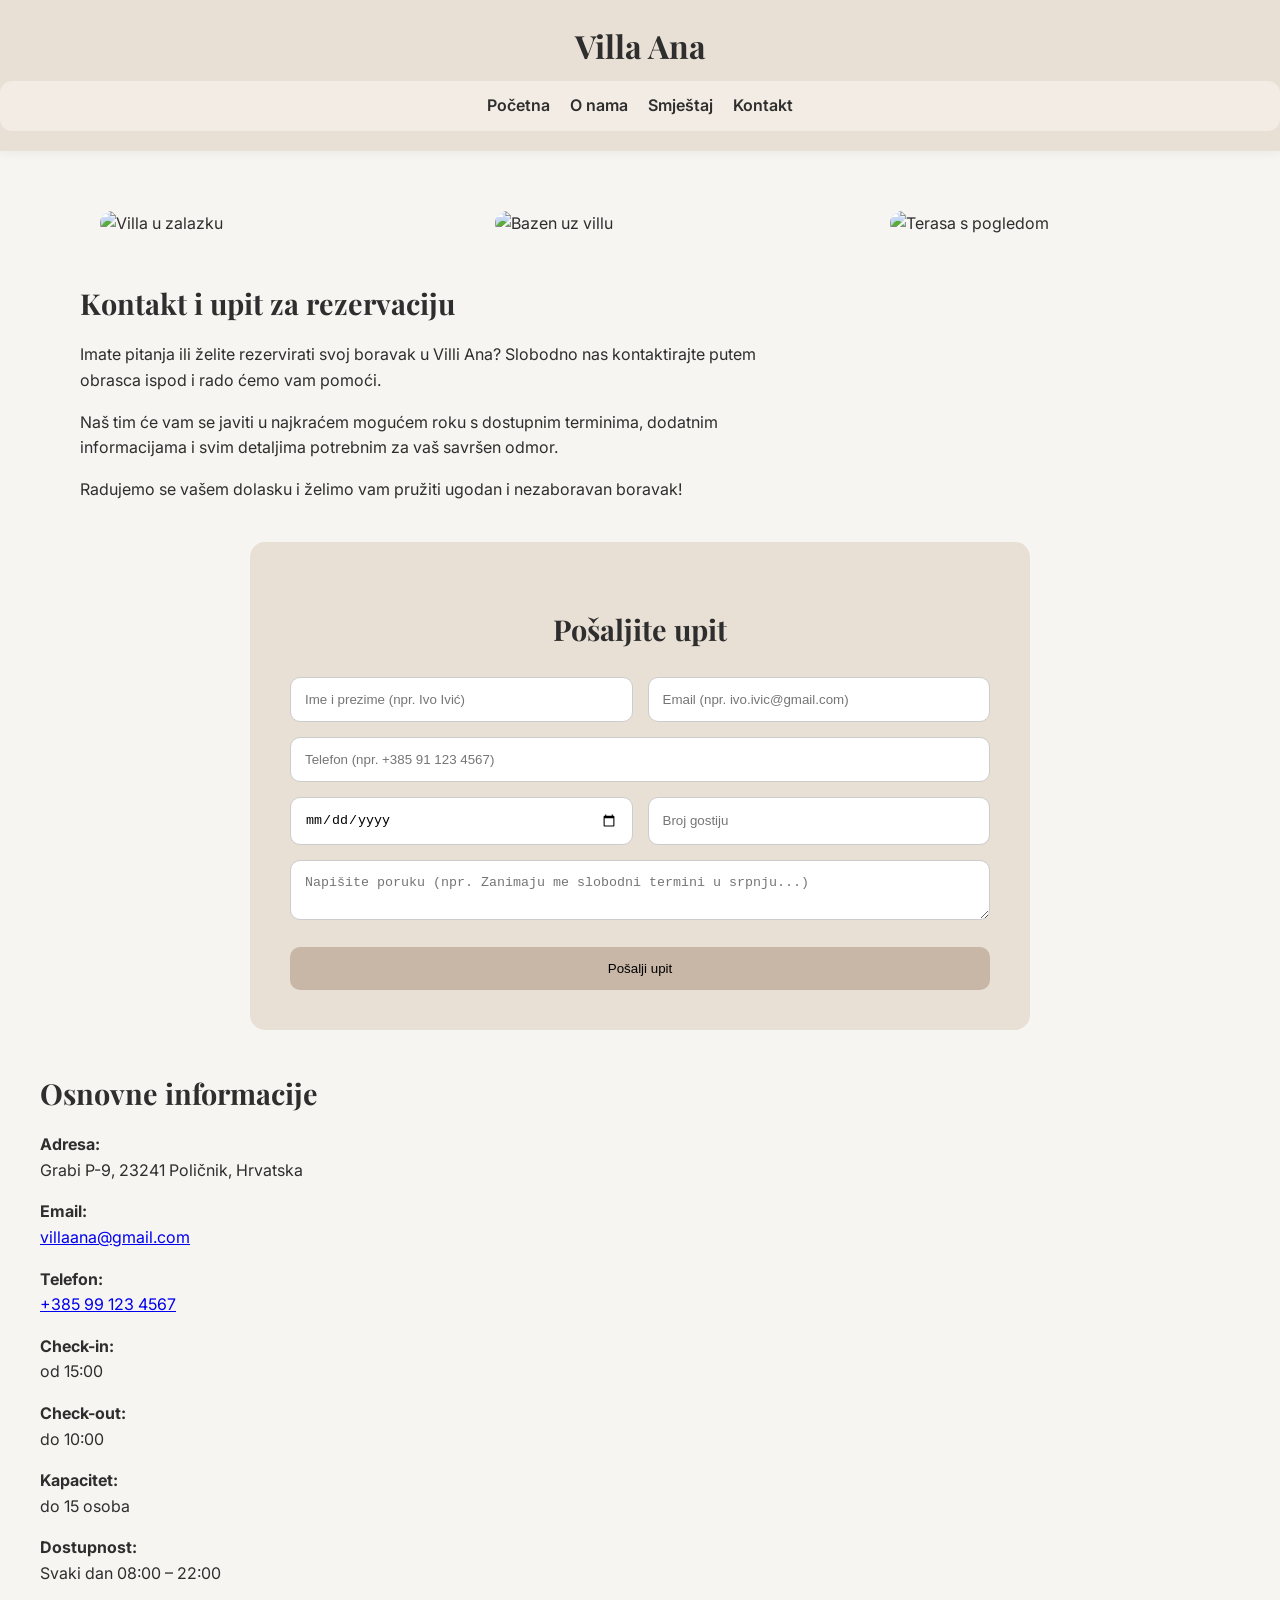
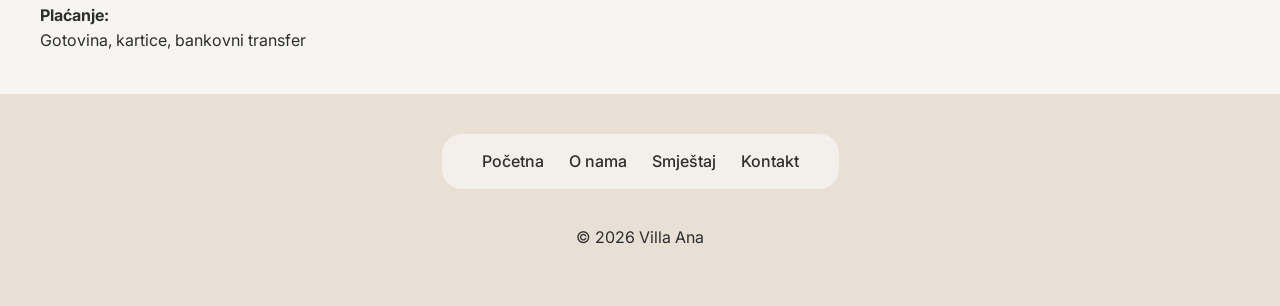
==== kontakt.html @ 5afdb362 "first commit" ====
<!DOCTYPE html>
<html lang="hr">
<head>
  <meta charset="UTF-8">
  <meta name="viewport" content="width=device-width, initial-scale=1.0">
  <title>Kontakt | Villa Ana</title>

<link href="https://fonts.googleapis.com/css2?family=Playfair+Display:wght@500;600&family=Inter:wght@300;400;500&display=swap" 
 rel="stylesheet">

  <link rel="stylesheet" href="style.css">
</head>

<body>

<header>
  <h1>Villa Ana</h1>
  <nav>
    <a href="index.html">Početna</a>
    <a href="o-nama.html">O nama</a>
    <a href="smjestaj.html">Smještaj</a>
    <a href="kontakt.html">Kontakt</a>
  </nav>
</header>

<main id="kontakt" class="section">

    <section class="gallery-section">

        <div class="gallery">
            <div class="image-box">
             <img src="images/slika16.jpg" alt="Villa u zalazku">
            </div>

            <div class="image-box">
                <img src="images/slika14.jpg" alt="Bazen uz villu">
            </div>

            <div class="image-box">
                <img src="images/slika5.jpg" alt="Terasa s pogledom">
            </div>
        </div>
    </section>

    <div class="kontakt-uvod"></div>

        <h2>Kontakt i upit za rezervaciju</h2>
        <p>
            Imate pitanja ili želite rezervirati svoj boravak u Villi Ana? 
            Slobodno nas kontaktirajte putem obrasca ispod i rado ćemo vam pomoći.
        </p>

        <p>
            Naš tim će vam se javiti u najkraćem mogućem roku s dostupnim terminima, 
            dodatnim informacijama i svim detaljima potrebnim za vaš savršen odmor.
        </p>

        <p>
            Radujemo se vašem dolasku i želimo vam pružiti ugodan i nezaboravan boravak!
        </p>
    </div>

    <div class="contact-grid">

        <section>
            <form class="contact-form">

                <h2>Pošaljite upit</h2>

                <div class="form-row">
                    <input type="text" placeholder="Ime i prezime (npr. Ivo Ivić)" required>
                    <input type="email" placeholder="Email (npr. ivo.ivic@gmail.com)" required>
                </div>

                <div class="form-row">
                    <input type="tel" placeholder="Telefon (npr. +385 91 123 4567)">
                </div>

                <div class="form-row">
                    <input type="date">
                    <input type="number" placeholder="Broj gostiju" min="1">
                </div>

                <textarea placeholder="Napišite poruku (npr. Zanimaju me slobodni termini u srpnju...)"></textarea>

                <button type="submit">Pošalji upit</button>

            </form>
        </section>
    </div>

    <section class="contact-info">

        <h2>Osnovne informacije</h2>

        <div class="info-box">

            <p><strong>Adresa:</strong><br>
                Grabi P-9, 23241 Poličnik, Hrvatska
            </p>

            <p><strong>Email:</strong><br>
                <a href="mailto:villaana@gmail.com">villaana@gmail.com</a>
            </p>

            <p><strong>Telefon:</strong><br>
                <a href="tel:+385991234567">+385 99 123 4567</a>
            </p>

            <p><strong>Check-in:</strong><br>
                od 15:00
            </p>

            <p><strong>Check-out:</strong><br>
                do 10:00
            </p>

            <p><strong>Kapacitet:</strong><br>
                do 15 osoba
            </p>

            <p><strong>Dostupnost:</strong><br>
                Svaki dan 08:00 – 22:00
            </p>

            <p><strong>Plaćanje:</strong><br>
                Gotovina, kartice, bankovni transfer
            </p>

        </div>
    </section>

</main>

<footer>
  <nav class="footer-nav">
    <a href="index.html">Početna</a>
    <a href="o-nama.html">O nama</a>
    <a href="smjestaj.html">Smještaj</a>
    <a href="kontakt.html">Kontakt</a>
  </nav>
  <p>© 2026 Villa Ana</p>
</footer>
</body>
</html>
---- style.css ----
/* ========================= */
/* VARIJABLE I RESET */
/* ========================= */
:root {
  --bg: #f7f5f2;
  --primary: #e8dfd5;
  --accent: #c8b6a6;
  --text: #2e2e2e;
  --white: #ffffff;
}

body {
  margin: 0;
  font-family: "Segoe UI", Arial, sans-serif;
  background: var(--bg);
  color: var(--text);
  line-height: 1.6;
}

/* ========================= */
/* FONTOVI */
/* ========================= */

body {
  font-family: 'Inter', sans-serif;
}

h1, h2, h3 {
  font-family: 'Playfair Display', serif;
}

/* ========================= */
/* LAYOUT */
/* ========================= */
.container {
  max-width: 1200px;
  margin: 0 auto;
  padding: 40px 20px;
}

.section {
  margin-top: 40px;
}

/* ========================= */
/* HEADER + NAV */
/* ========================= */
header {
  background: var(--primary);
  padding: 20px 0;
  text-align: center;
  box-shadow: 0 2px 10px rgba(0,0,0,0.05);
}

header h1 {
  margin: 0;
  font-size: 2rem;
}

nav {
  display: flex;
  justify-content: center;
  gap: 20px;
  margin-top: 10px;
  background: #f2ece4;
  padding: 12px 20px;
  border-radius: 12px;
}

nav a {
  text-decoration: none;
  color: var(--text);
  font-weight: 600;
  position: relative;
  transition: transform 0.2s;
}

nav a:hover {
  transform: translateY(-3px);
}

nav a::after {
  content: "";
  position: absolute;
  width: 0%;
  height: 2px;
  bottom: -4px;
  left: 0;
  background: var(--accent);
  transition: 0.3s;
}

nav a:hover::after {
  width: 100%;
}

/* ========================= */
/* NASLOVI I TEKST */
/* ========================= */
h1, h2, h3 {
  margin-bottom: 15px;
}

h2 { font-size: 1.8rem; }
h3 { font-size: 1.3rem; color: #555; }

p {
  margin-bottom: 15px;
  max-width: 700px;
}

/* ========================= */
/* HERO */
/* ========================= */
.hero {
  height: 350px;
  background: url("images/pozadina.jpg") center/cover;
  display: flex;
  flex-direction: column;
  justify-content: center;
  align-items: center;
  color: white;
}

.hero h2,
.hero p {
  background: rgba(0,0,0,0.4);
  padding: 15px 25px;
  border-radius: 12px;
  transition: 0.3s ease;
}

.hero-link {
  color: white;
  text-decoration: none;
  display: inline-block;
  transition: 0.3s ease;
}

.hero h2:hover,
.hero p:hover {
  background: rgba(0,0,0,0.65);
  transform: scale(1.05);
}

.hero h2:hover .hero-link {
  letter-spacing: 1px;
  text-shadow: 0 5px 15px rgba(0,0,0,0.5);
}

/* ========================= */
/* GRID I KARTICE */
/* ========================= */
.card-grid {
  display: grid;
  grid-template-columns: repeat(3, 1fr);
  gap: 25px;
  margin-top: 20px;
}

.card {
  background: var(--white);
  border-radius: 15px;
  padding: 20px;
  text-align: center;
  transition: 0.3s;
  box-shadow: 0 5px 15px rgba(0,0,0,0.05);
}

.card:hover {
  transform: translateY(-5px);
}

.card img {
  width: 100%;
  height: 200px;
  object-fit: cover;
  border-radius: 12px;
  transition: 0.3s;
}

.card img:hover {
  transform: scale(1.05);
}

.card-images {
  display: flex;
  flex-direction: column;
  gap: 15px;
  margin-top: 15px;
}

/* ========================= */
/* SLIKE */
/* ========================= */
.gallery {
  display: grid;
  grid-template-columns: repeat(3, 1fr);
  gap: 25px;
  padding: 20px;
}

.image-box img {
  width: 100%;
  height: 200px;
  object-fit: cover;
  border-radius: 15px;
  transition: 0.3s;
}

.image-box img:hover {
  transform: scale(1.05);
}


/* ========================= */
/* ABOUT */
/* ========================= */
.about-grid {
  display: grid;
  grid-template-columns: 3fr 1fr;
  gap: 20px;
  max-width: 1200px;
  margin: 40px auto;
  align-items: center;
}

.about-box {
  background: #eee6dc;
  padding: 40px;
  border-radius: 15px;
}

.about-image img {
  max-width: 300px;
  border-radius: 15px;
}

/* ========================= */
/* TABLICA */
/* ========================= */
.content-table {
  width: 100%;
  border-collapse: collapse;
  margin-top: 20px;
  background: var(--white);
  border-radius: 10px;
  overflow: hidden;
}

.content-table thead {
  background: var(--primary);
}

.content-table th,
.content-table td {
  padding: 12px;
  text-align: left;
}

.content-table tbody tr:hover {
  background: #f3f1ee;
}

/* ========================= */
/* KONTAKT */
/* ========================= */
.contact-form {
  max-width: 700px;
  margin: 40px auto;
  background: var(--primary);
  padding: 40px;
  border-radius: 15px;
  text-align: center;
}

.contact-form h2 {
  text-align: center;
  margin-bottom: 25px;
}

.form-row {
  display: flex;
  gap: 15px;
  margin-bottom: 15px;
}

.form-row input {
  flex: 1;
}

.contact-form input,
.contact-form textarea {
  width: 100%;
  padding: 14px;
  border-radius: 10px;
  border: 1px solid #ccc;
  box-sizing: border-box;
}

.contact-form textarea {
  width: 100%;
}

.contact-form button {
  width: 100%;
  margin-top: 20px;
  padding: 14px;
  background: var(--accent);
  border: none;
  border-radius: 10px;
  cursor: pointer;
}

.contact-form button:hover {
  background: #b7a394;
}

/* ========================= */
/* MAPA */
/* ========================= */
iframe {
  width: 100%;
  max-width: 900px;
  height: 400px;
  margin: 40px auto;
  display: block;
  border-radius: 15px;
}

/* ========================= */
/* FOOTER */
/* ========================= */
footer {
  background: var(--primary);
  padding: 40px 20px;
  margin-top: 40px;

  display: flex;
  flex-direction: column;
  align-items: center;
}

.footer-nav {
  display: flex;
  justify-content: center;
  align-items: center;
  gap: 25px;

  background: rgba(255,255,255,0.5);
  padding: 15px 40px;
  border-radius: 20px;

  width: fit-content;
  margin: 0 auto 20px auto;

  list-style: none;
}

.footer-nav li {
  list-style: none;
}

.footer-nav a {
  text-decoration: none;
  color: var(--text);
  font-weight: 500;
  transition: 0.3s;
}

.footer-nav a:hover {
  color: var(--accent);
  transform: translateY(-2px);
}

footer p {
  text-align: center;
}

/* ========================= */
/* SPECIFICNO */
/* ========================= */
.gallery-section {
  padding-left: 80px;
}

.intro {
  padding-left: 80px;
  margin-top: 40px; 
}

#kontakt > h2,
#kontakt > p {
  margin-left: 80px;
}


.contact-info {
  max-width: 1200px;
  margin: 0 auto;
  padding: 0 20px;
}

/* ========================= */
/* MOBITEL */
/* ========================= */

@media (max-width: 1024px) {
  .card-grid { grid-template-columns: repeat(2, 1fr); }
  .hero { height: 280px; }
}

@media (max-width: 768px) {
  nav { flex-direction: column; }
  .card-grid { grid-template-columns: 1fr; }
  .gallery { grid-template-columns: 1fr; }
  .form-row { flex-direction: column; }
  .hero { height: 220px; }
}

@media (max-width: 480px) {
  .container { padding: 20px 15px; }
}
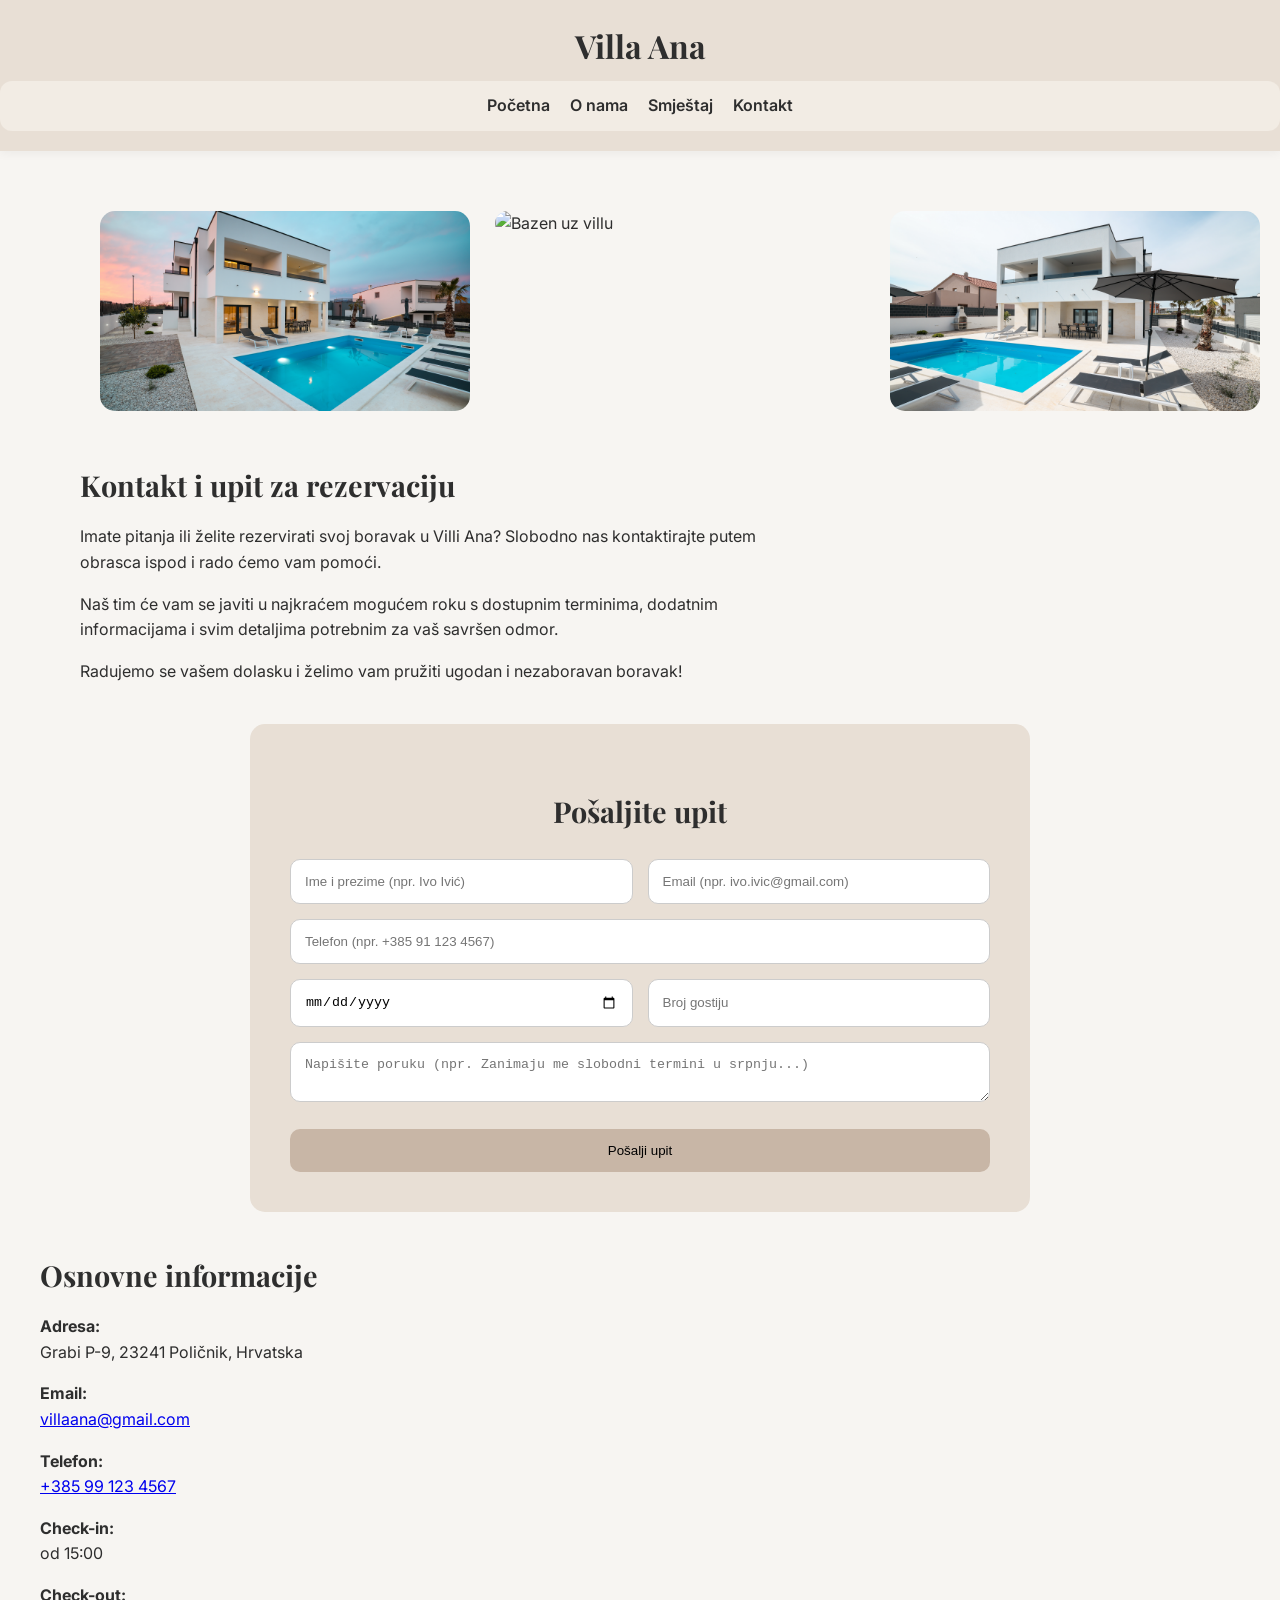
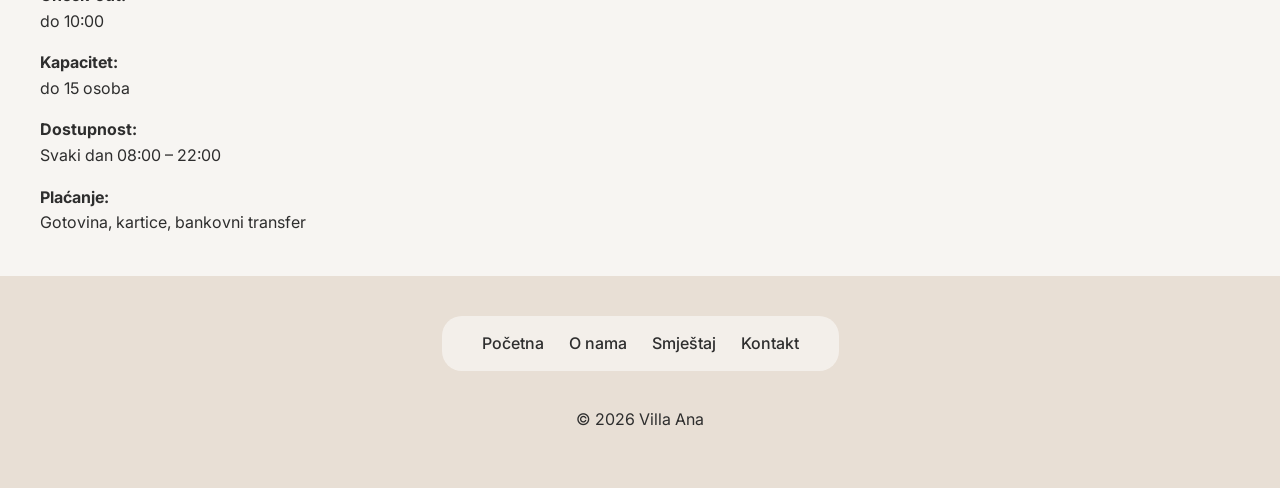
==== commit f9a466db: "Promjenjene slike" ====
--- a/kontakt.html
+++ b/kontakt.html
@@ -15,12 +15,18 @@
 
 <header>
   <h1>Villa Ana</h1>
-  <nav>
-    <a href="index.html">Početna</a>
-    <a href="o-nama.html">O nama</a>
-    <a href="smjestaj.html">Smještaj</a>
-    <a href="kontakt.html">Kontakt</a>
-  </nav>
+  <input type="checkbox" id="menu-toggle">
+
+    <label for="menu-toggle" class="menu-icon">
+        ☰
+    </label>
+
+    <nav class="nav-menu">
+        <a href="index.html">Početna</a>
+        <a href="o-nama.html">O nama</a>
+        <a href="smjestaj.html">Smještaj</a>
+        <a href="kontakt.html">Kontakt</a>
+    </nav>
 </header>
 
 <main id="kontakt" class="section">
@@ -29,15 +35,15 @@
 
         <div class="gallery">
             <div class="image-box">
-             <img src="images/slika16.jpg" alt="Villa u zalazku">
+             <img src="images/slika16.JPG" alt="Villa u zalazku">
             </div>
 
             <div class="image-box">
-                <img src="images/slika14.jpg" alt="Bazen uz villu">
+                <img src="images/slika14.JPG" alt="Bazen uz villu">
             </div>
 
             <div class="image-box">
-                <img src="images/slika5.jpg" alt="Terasa s pogledom">
+                <img src="images/slika5.JPG" alt="Terasa s pogledom">
             </div>
         </div>
     </section>
--- a/style.css
+++ b/style.css
@@ -402,6 +402,53 @@
 }
 
 /* ========================= */
+/* HAMBURGER MENU */
+/* ========================= */
+
+/* sakrij checkbox */
+#menu-toggle {
+  display: none;
+}
+
+/* hamburger ikona */
+.menu-icon {
+  display: none;
+  font-size: 28px;
+  cursor: pointer;
+  margin-top: 10px;
+}
+
+/* osnovni nav (desktop ostaje isti) */
+.nav-menu {
+  display: flex;
+  justify-content: center;
+  gap: 20px;
+  margin-top: 10px;
+  background: #f2ece4;
+  padding: 12px 20px;
+  border-radius: 12px;
+}
+
+/* MOBITEL */
+@media (max-width: 768px) {
+
+  .menu-icon {
+    display: block;
+  }
+
+  .nav-menu {
+    display: none;
+    flex-direction: column;
+    align-items: center;
+  }
+
+  /* kad klikneš hamburger */
+  #menu-toggle:checked + .menu-icon + .nav-menu {
+    display: flex;
+  }
+}
+
+/* ========================= */
 /* MOBITEL */
 /* ========================= */
 
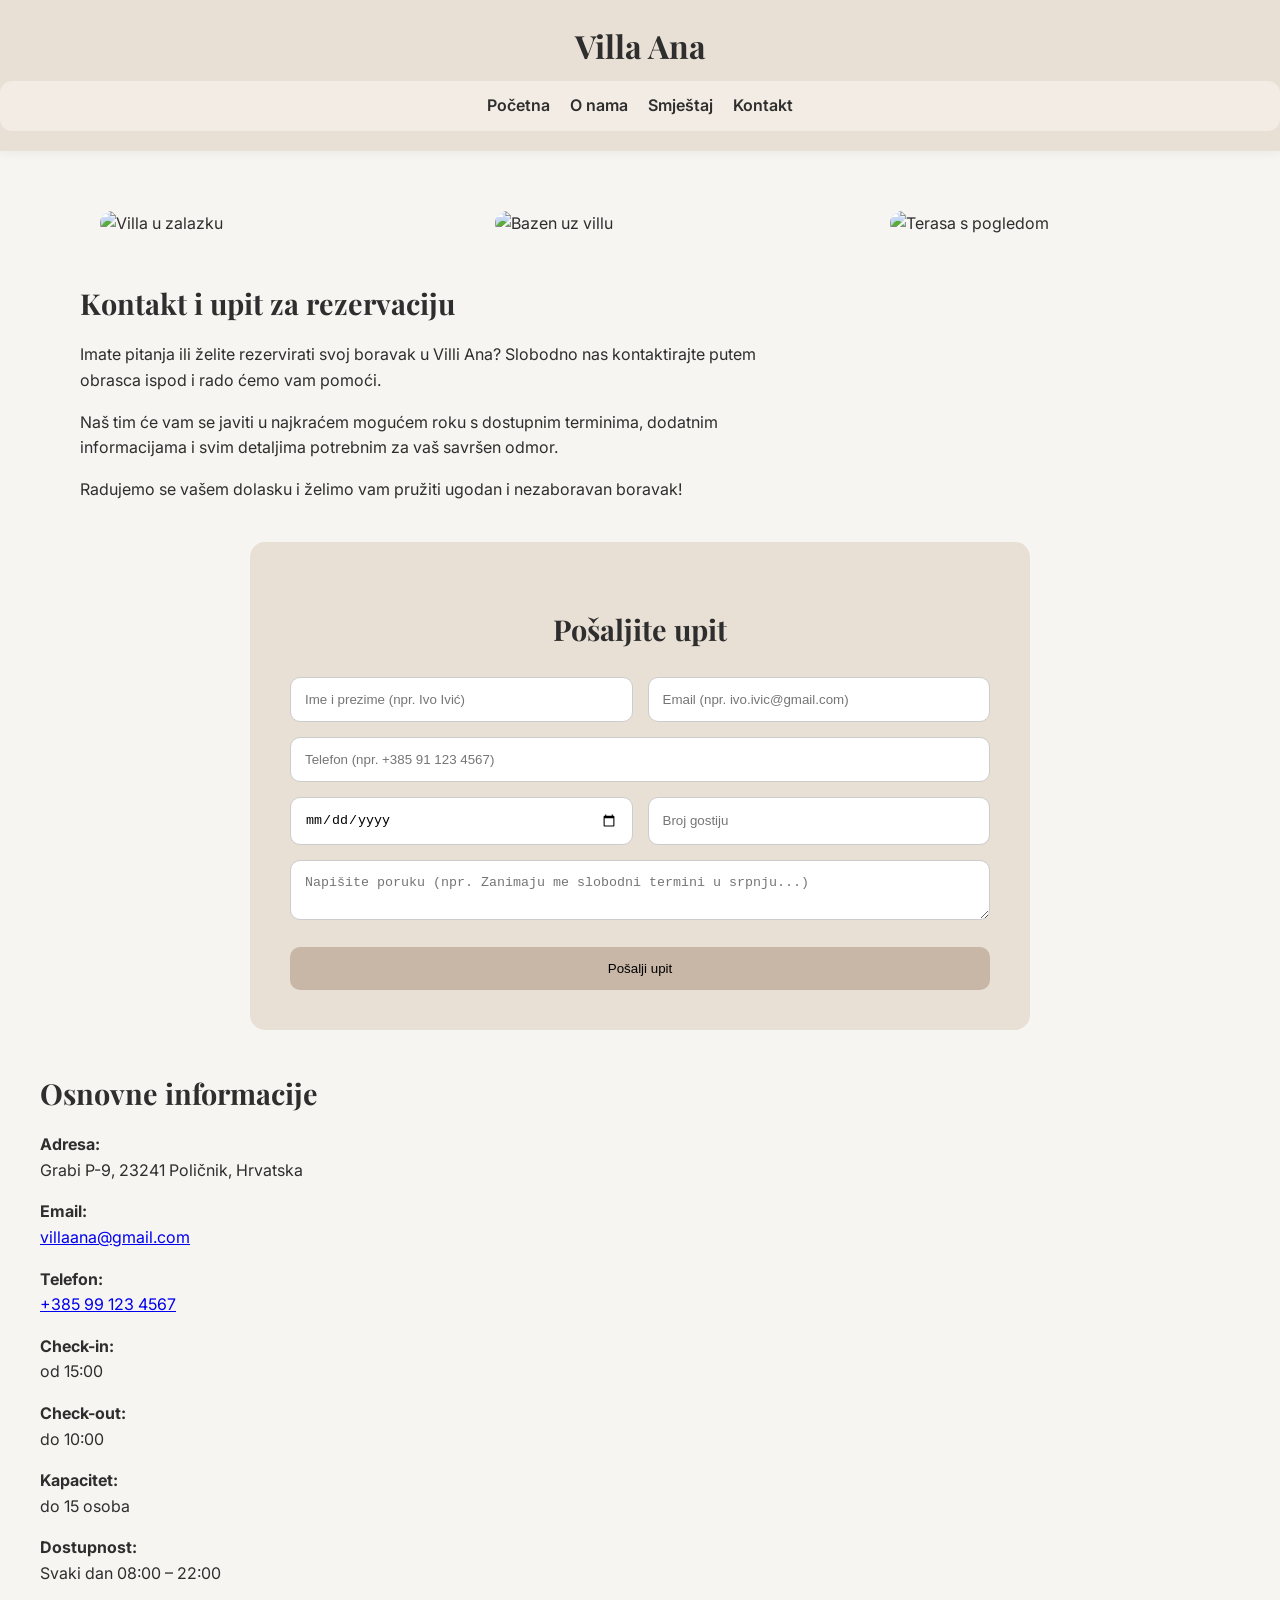
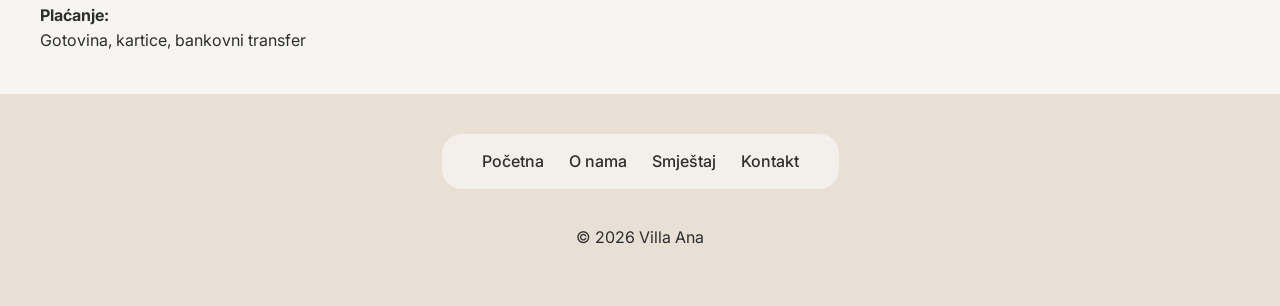
==== commit 4bcdcf4e: "fix images path" ====
--- a/kontakt.html
+++ b/kontakt.html
@@ -35,15 +35,15 @@
 
         <div class="gallery">
             <div class="image-box">
-             <img src="images/slika16.JPG" alt="Villa u zalazku">
+             <img src="images/slika16.jpg" alt="Villa u zalazku">
             </div>
 
             <div class="image-box">
-                <img src="images/slika14.JPG" alt="Bazen uz villu">
+                <img src="images/slika14.jpg" alt="Bazen uz villu">
             </div>
 
             <div class="image-box">
-                <img src="images/slika5.JPG" alt="Terasa s pogledom">
+                <img src="images/slika5.jpg" alt="Terasa s pogledom">
             </div>
         </div>
     </section>
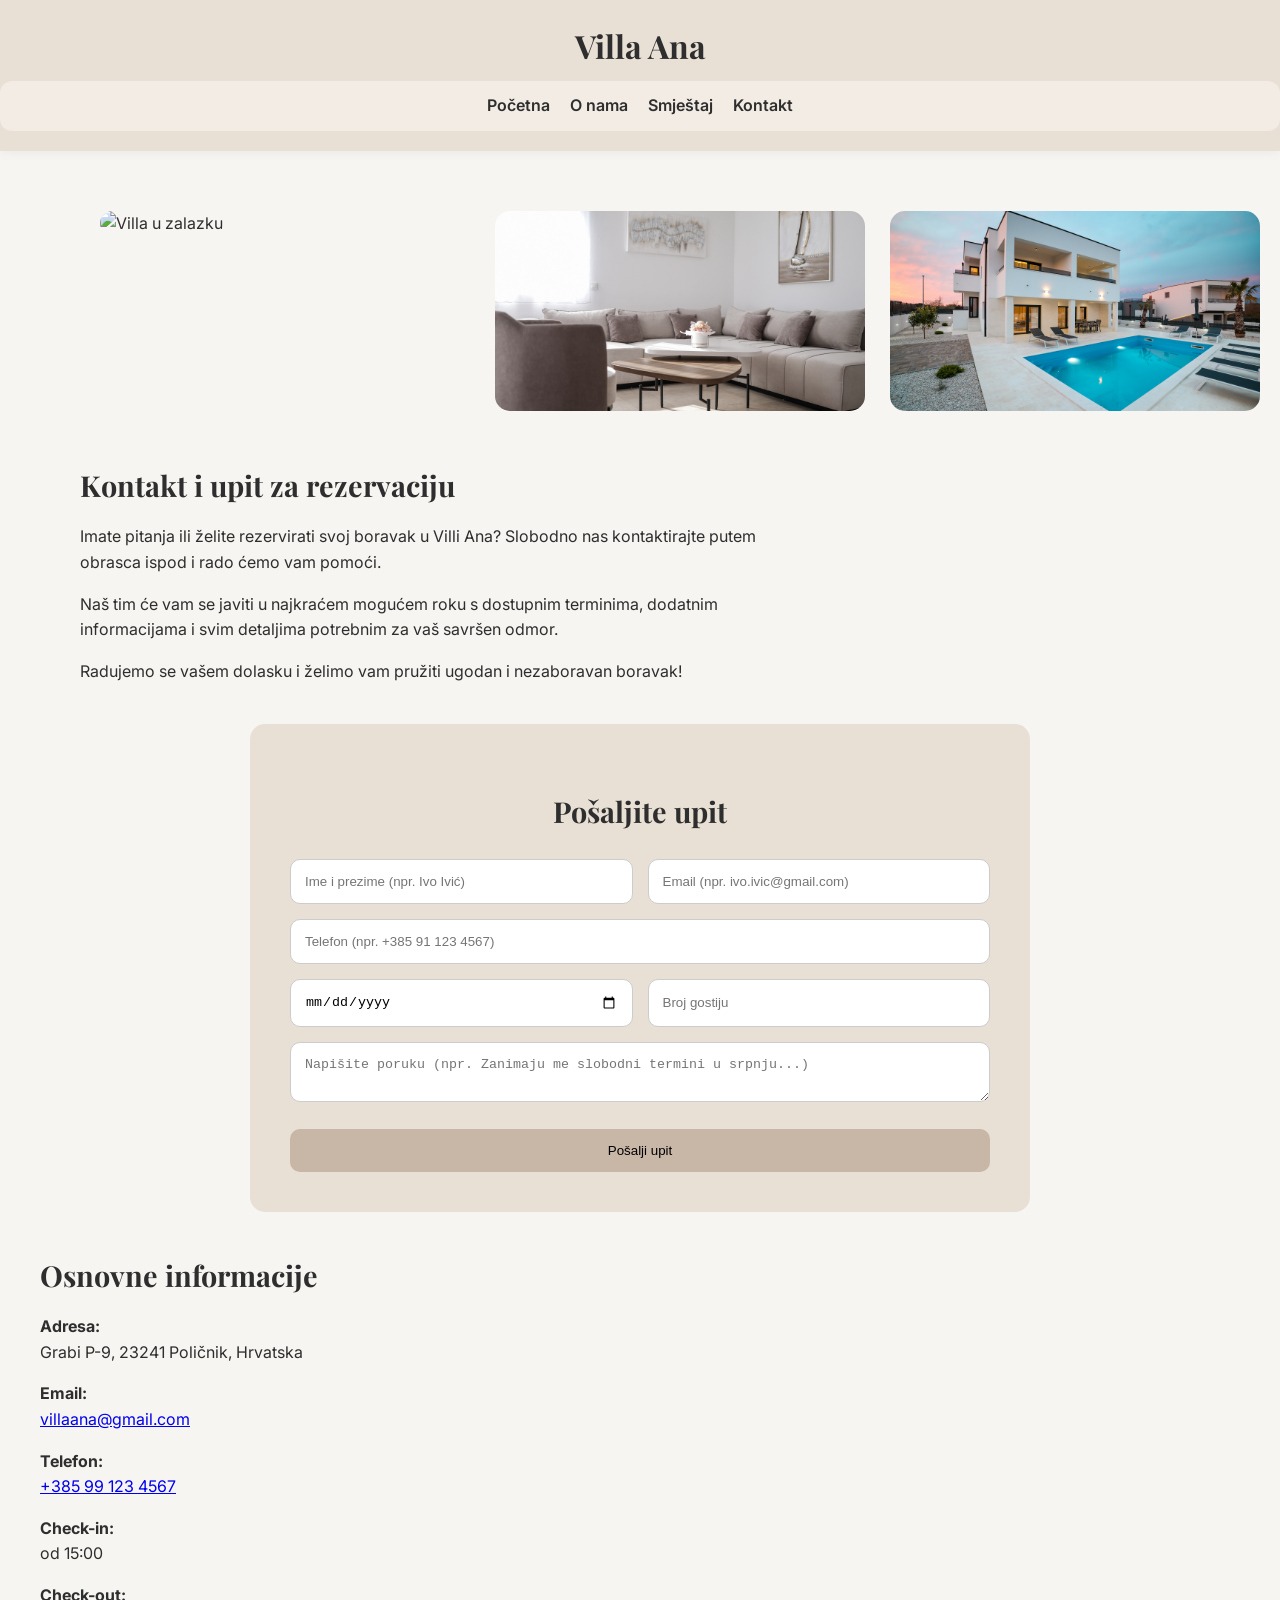
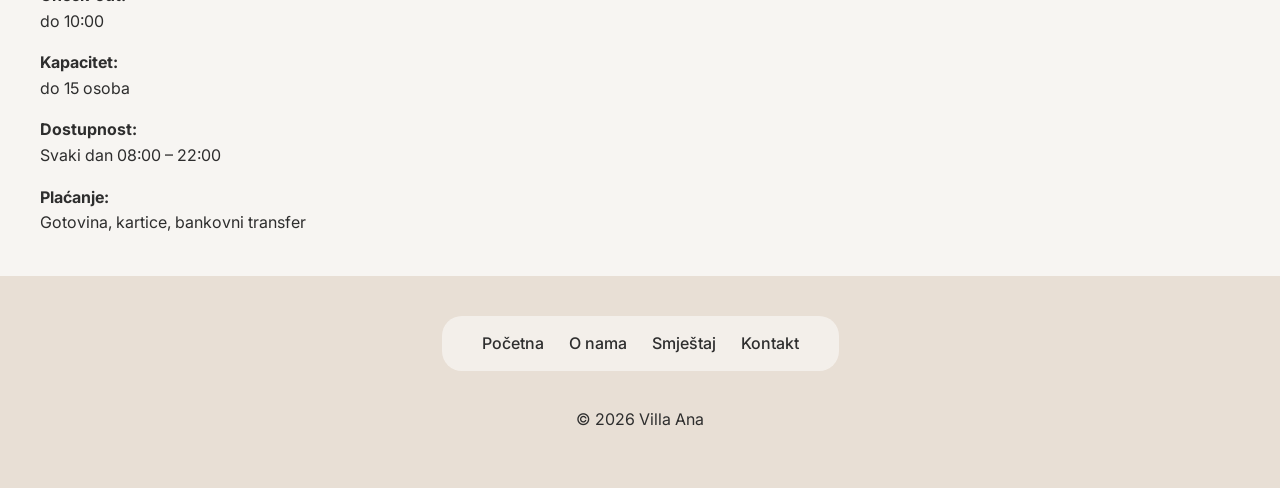
==== commit 36293913: "slike" ====
--- a/kontakt.html
+++ b/kontakt.html
@@ -35,15 +35,15 @@
 
         <div class="gallery">
             <div class="image-box">
-             <img src="images/slika16.jpg" alt="Villa u zalazku">
+             <img src="images/kontakt1.JPG" alt="Villa u zalazku">
             </div>
 
             <div class="image-box">
-                <img src="images/slika14.jpg" alt="Bazen uz villu">
+                <img src="images/kontakt2.jpg" alt="Bazen uz villu">
             </div>
 
             <div class="image-box">
-                <img src="images/slika5.jpg" alt="Terasa s pogledom">
+                <img src="images/kontakt3.JPG" alt="Terasa s pogledom">
             </div>
         </div>
     </section>
--- a/style.css
+++ b/style.css
@@ -114,7 +114,7 @@
 /* ========================= */
 .hero {
   height: 350px;
-  background: url("images/pozadina.jpg") center/cover;
+  background: url("images/glavna-pozadina.JPG") center/cover;
   display: flex;
   flex-direction: column;
   justify-content: center;
@@ -467,4 +467,14 @@
 
 @media (max-width: 480px) {
   .container { padding: 20px 15px; }
+}
+
+@media (max-width: 768px) {
+  .footer-nav {
+    display: none;
+  }
+
+  footer {
+    padding: 20px;
+  }
 }
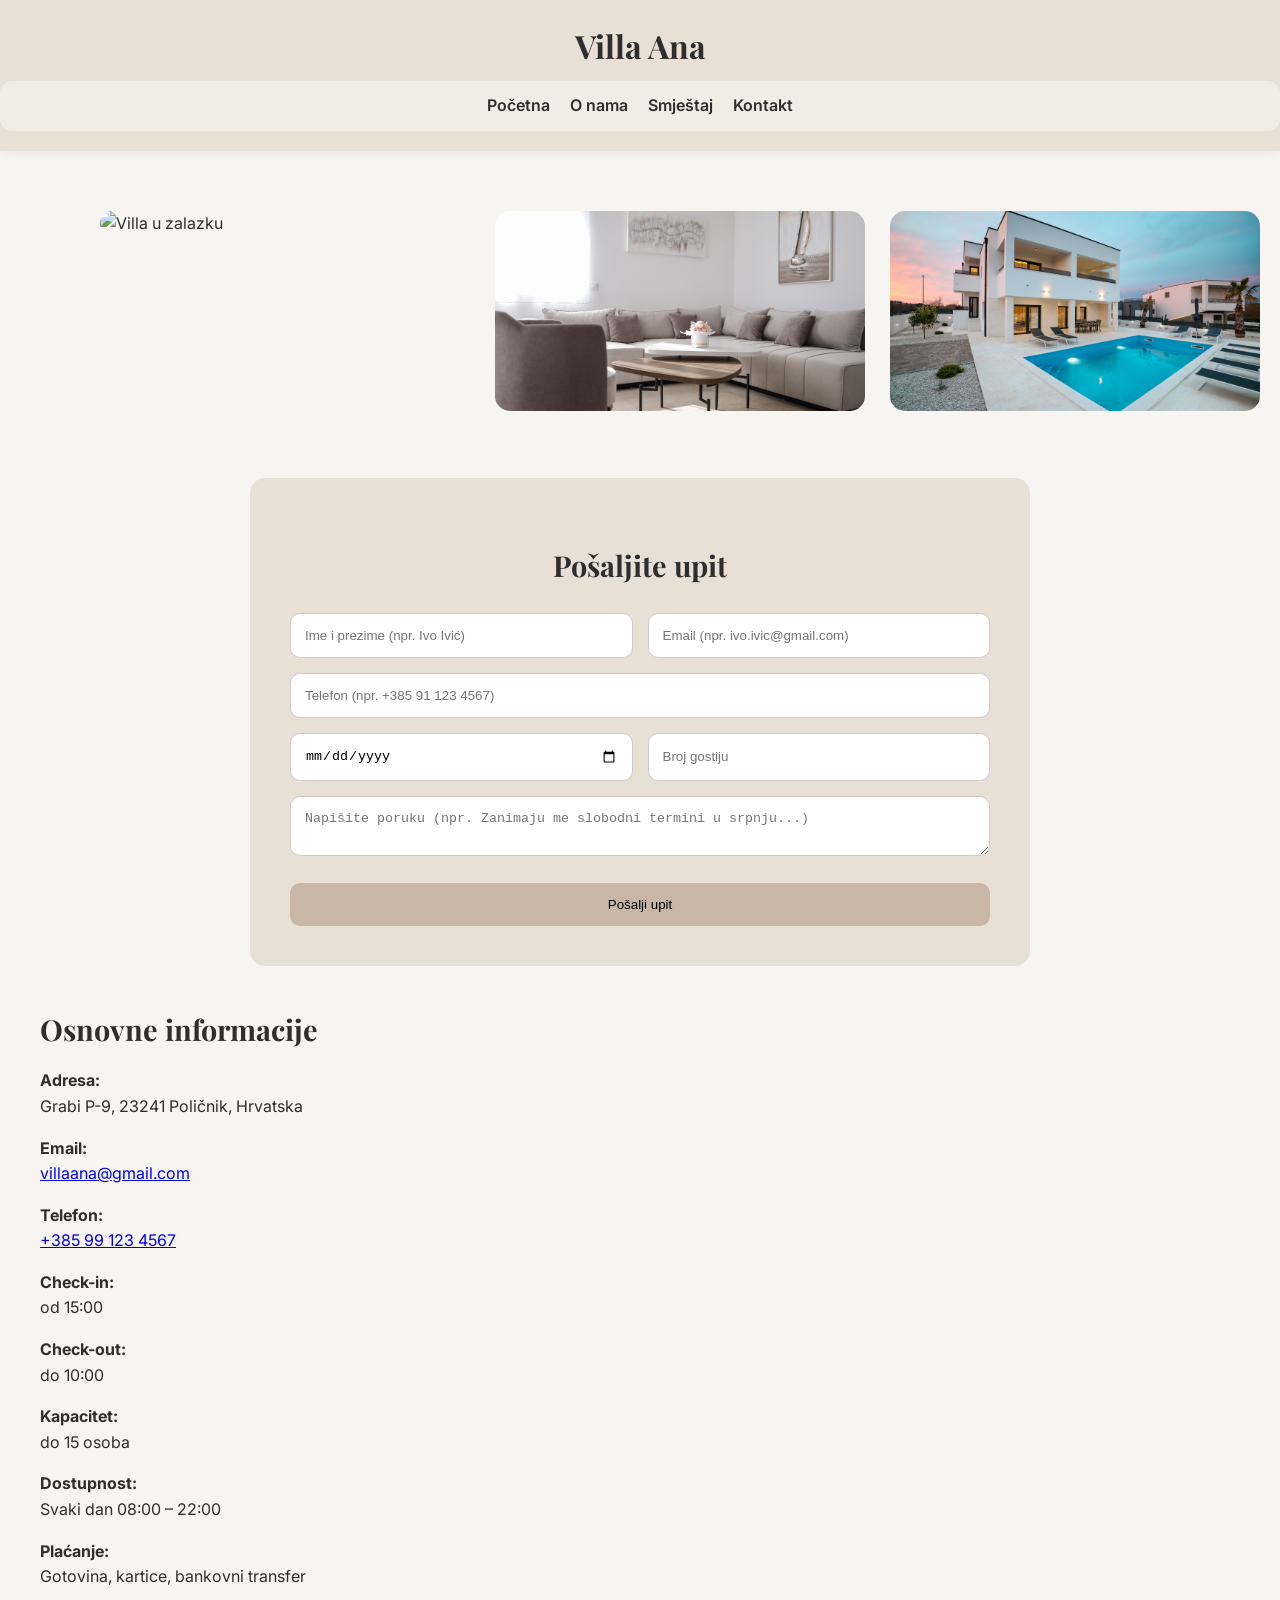
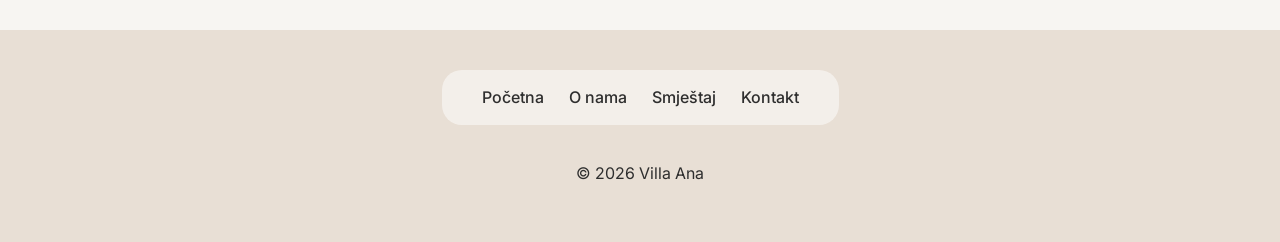
==== commit e82d16e8: "dodan javascript" ====
--- a/kontakt.html
+++ b/kontakt.html
@@ -11,7 +11,7 @@
   <link rel="stylesheet" href="style.css">
 </head>
 
-<body>
+<body data-page="kontakt">
 
 <header>
   <h1>Villa Ana</h1>
@@ -48,52 +48,59 @@
         </div>
     </section>
 
-    <div class="kontakt-uvod"></div>
+    <form class="contact-form" id="contact-form">
+        <h2>Pošaljite upit</h2>
 
-        <h2>Kontakt i upit za rezervaciju</h2>
-        <p>
-            Imate pitanja ili želite rezervirati svoj boravak u Villi Ana? 
-            Slobodno nas kontaktirajte putem obrasca ispod i rado ćemo vam pomoći.
-        </p>
+        <div class="form-row">
+            <input 
+                type="text" 
+                id="name" 
+                placeholder="Ime i prezime (npr. Ivo Ivić)" 
+                required
+            >
 
-        <p>
-            Naš tim će vam se javiti u najkraćem mogućem roku s dostupnim terminima, 
-            dodatnim informacijama i svim detaljima potrebnim za vaš savršen odmor.
-        </p>
+            <input 
+                type="email" 
+                id="email" 
+                placeholder="Email (npr. ivo.ivic@gmail.com)" 
+                required
+            >
+        </div>
 
-        <p>
-            Radujemo se vašem dolasku i želimo vam pružiti ugodan i nezaboravan boravak!
-        </p>
-    </div>
+        <div class="form-row">
+            <input 
+                type="tel" 
+                id="phone" 
+                placeholder="Telefon (npr. +385 91 123 4567)"
+            >
+        </div>
 
-    <div class="contact-grid">
+        <div class="form-row">
+            <input type="date" id="checkin">
 
-        <section>
-            <form class="contact-form">
+            <input 
+                type="number" 
+                id="guests" 
+                placeholder="Broj gostiju" 
+                min="1"
+            >
+        </div>
 
-                <h2>Pošaljite upit</h2>
+        <textarea 
+            id="message" 
+            placeholder="Napišite poruku (npr. Zanimaju me slobodni termini u srpnju...)"
+        ></textarea>
 
-                <div class="form-row">
-                    <input type="text" placeholder="Ime i prezime (npr. Ivo Ivić)" required>
-                    <input type="email" placeholder="Email (npr. ivo.ivic@gmail.com)" required>
-                </div>
+        <div class="form-message form-message--success" hidden>
+            <p>Upit je uspješno poslan. Hvala vam!</p>
+        </div>
 
-                <div class="form-row">
-                    <input type="tel" placeholder="Telefon (npr. +385 91 123 4567)">
-                </div>
+        <div class="form-message form-message--error" hidden>
+            <p></p>
+        </div>
 
-                <div class="form-row">
-                    <input type="date">
-                    <input type="number" placeholder="Broj gostiju" min="1">
-                </div>
-
-                <textarea placeholder="Napišite poruku (npr. Zanimaju me slobodni termini u srpnju...)"></textarea>
-
-                <button type="submit">Pošalji upit</button>
-
-            </form>
-        </section>
-    </div>
+        <button type="submit">Pošalji upit</button>
+    </form>
 
     <section class="contact-info">
 
@@ -147,5 +154,6 @@
   </nav>
   <p>© 2026 Villa Ana</p>
 </footer>
+<script type="module" src="js/main.js"></script>
 </body>
-</html>+</html>
--- a/style.css
+++ b/style.css
@@ -114,7 +114,7 @@
 /* ========================= */
 .hero {
   height: 350px;
-  background: url("images/glavna-pozadina.JPG") center/cover;
+  background: url("images/pozadina.JPG") center/cover;
   display: flex;
   flex-direction: column;
   justify-content: center;
@@ -212,7 +212,6 @@
   transform: scale(1.05);
 }
 
-
 /* ========================= */
 /* ABOUT */
 /* ========================= */
@@ -343,7 +342,7 @@
 
 .footer-nav {
   display: flex;
-  justify-content: center;
+  justify-content: flex-start;
   align-items: center;
   gap: 25px;
 
@@ -394,7 +393,6 @@
   margin-left: 80px;
 }
 
-
 .contact-info {
   max-width: 1200px;
   margin: 0 auto;
@@ -404,13 +402,10 @@
 /* ========================= */
 /* HAMBURGER MENU */
 /* ========================= */
-
-/* sakrij checkbox */
 #menu-toggle {
   display: none;
 }
 
-/* hamburger ikona */
 .menu-icon {
   display: none;
   font-size: 28px;
@@ -418,7 +413,6 @@
   margin-top: 10px;
 }
 
-/* osnovni nav (desktop ostaje isti) */
 .nav-menu {
   display: flex;
   justify-content: center;
@@ -429,7 +423,9 @@
   border-radius: 12px;
 }
 
+/* ========================= */
 /* MOBITEL */
+/* ========================= */
 @media (max-width: 768px) {
 
   .menu-icon {
@@ -442,15 +438,10 @@
     align-items: center;
   }
 
-  /* kad klikneš hamburger */
   #menu-toggle:checked + .menu-icon + .nav-menu {
     display: flex;
   }
 }
-
-/* ========================= */
-/* MOBITEL */
-/* ========================= */
 
 @media (max-width: 1024px) {
   .card-grid { grid-template-columns: repeat(2, 1fr); }
@@ -477,4 +468,266 @@
   footer {
     padding: 20px;
   }
+}
+
+@media (max-width: 768px) {
+
+  .card-grid {
+    grid-template-columns: 1fr; /* jedna ispod druge */
+    gap: 20px;
+  }
+
+  .card {
+    padding: 15px;
+  }
+
+  .card-images {
+    flex-direction: column;
+  }
+
+  .card-images img {
+    height: auto;
+  }
+}
+
+@media (max-width: 768px) {
+
+  .about-box p {
+    font-size: 1.1rem;
+    line-height: 1.8;
+  }
+
+  .about-box h2,
+  .about-box h3 {
+    font-size: 1.6rem;
+  }
+}
+
+@media (max-width: 768px) {
+
+  .about-grid {
+    display: flex;
+    flex-direction: column;
+  }
+
+  .about-box {
+    width: 100%;
+    order: 1;
+    padding: 20px;
+  }
+
+  .about-image {
+    width: 100%;
+    order: 2;
+    text-align: center;
+  }
+
+  .about-image img {
+    width: 100%;
+    max-width: 100%;
+    margin-top: 20px;
+  }
+}
+
+@media (max-width: 768px) {
+
+  #kontakt {
+    padding: 20px;
+  }
+
+  #kontakt h2,
+  #kontakt p {
+    margin: 0 auto 15px auto;
+    text-align: center;
+  }
+}
+
+@media (max-width: 768px) {
+  h1, h2, h3 {
+    text-align: center;
+  }
+
+  p {
+    margin: 0 auto 15px auto;
+  }
+}
+
+@media (max-width: 768px) {
+
+  .container {
+    padding-left: 15px;
+    padding-right: 15px;
+  }
+
+  .intro {
+    padding-left: 0;
+    padding-right: 0;
+  }
+
+  .gallery-section {
+    padding-left: 0;
+    padding-right: 0;
+  }
+
+  .gallery {
+    padding: 0;
+  }
+
+  .image-box {
+    margin: 0;
+  }
+
+  .image-box img {
+    width: 100%;
+  }
+}
+
+@media (max-width: 768px) {
+
+  main {
+    padding: 0 12px;
+  }
+
+  .hero {
+    margin-left: -12px;
+    margin-right: -12px;
+  }
+}
+
+/* ========================= */
+/* JAVASCRIPT DODACI */
+/* ========================= */
+
+.smjestaj-controls {
+  margin: 30px 0;
+  display: flex;
+  flex-direction: column;
+  gap: 20px;
+}
+
+#search-input {
+  width: 100%;
+  max-width: 500px;
+  padding: 14px;
+  border-radius: 10px;
+  border: 1px solid #ccc;
+  font-family: inherit;
+}
+
+.filter-bar {
+  display: flex;
+  flex-wrap: wrap;
+  gap: 12px;
+}
+
+.filter-bar button,
+.back-btn,
+#retry-btn,
+.fav-btn {
+  padding: 10px 16px;
+  border: none;
+  border-radius: 10px;
+  background: var(--primary);
+  cursor: pointer;
+  font-family: inherit;
+  transition: 0.3s;
+}
+
+.filter-bar button:hover,
+.back-btn:hover,
+#retry-btn:hover,
+.fav-btn:hover {
+  background: var(--accent);
+}
+
+.filter-bar button.active {
+  background: var(--accent);
+  font-weight: 600;
+}
+
+.status-box {
+  background: var(--white);
+  padding: 18px;
+  margin: 20px 0;
+  border-radius: 12px;
+  box-shadow: 0 5px 15px rgba(0,0,0,0.05);
+}
+
+.status-box--error {
+  border-left: 5px solid #b36b6b;
+}
+
+.card-meta {
+  font-size: 0.95rem;
+  color: #666;
+  margin: 10px auto;
+}
+
+.fav-btn {
+  margin-top: 15px;
+  background: #f2ece4;
+}
+
+.detail-section {
+  background: var(--white);
+  padding: 30px;
+  margin-top: 30px;
+  border-radius: 15px;
+  box-shadow: 0 5px 15px rgba(0,0,0,0.05);
+}
+
+.detail-images {
+  display: grid;
+  grid-template-columns: repeat(3, 1fr);
+  gap: 18px;
+  margin: 25px 0;
+}
+
+.detail-images img {
+  width: 100%;
+  height: 220px;
+  object-fit: cover;
+  border-radius: 12px;
+}
+
+.detail-meta {
+  list-style: none;
+  padding: 0;
+}
+
+.detail-meta li {
+  margin-bottom: 10px;
+}
+
+.form-message {
+  margin-top: 15px;
+  padding: 12px;
+  border-radius: 10px;
+}
+
+.form-message--success {
+  background: #e6f4ea;
+}
+
+.form-message--error {
+  background: #f8d7da;
+}
+
+.contact-form button:disabled {
+  opacity: 0.7;
+  cursor: not-allowed;
+}
+
+@media (max-width: 768px) {
+  .filter-bar {
+    justify-content: center;
+  }
+
+  #search-input {
+    max-width: 100%;
+  }
+
+  .detail-images {
+    grid-template-columns: 1fr;
+  }
 }
